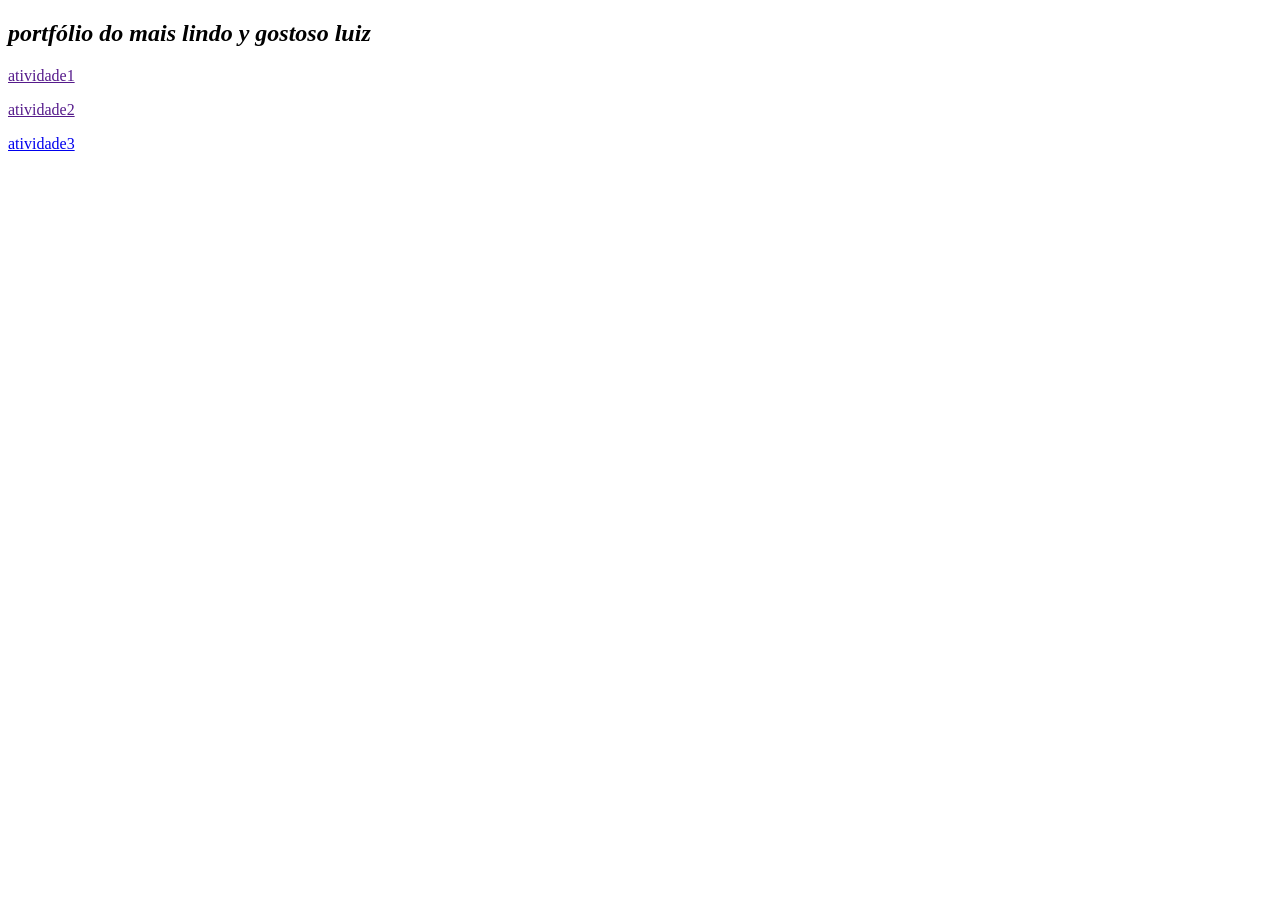
==== index.html @ 536ff212 "Add files via upload" ====
<!DOCTYPE html>
<html lang="en">
<head>
    <meta charset="UTF-8">
    <meta name="viewport" content="width=device-width, initial-scale=1.0">
    <title>Document</title>
</head>
<body>
    <h2><i>portfólio do mais lindo y gostoso luiz</i></h2>
    <a href=""><p>atividade1</p></a>
<a href=""><p>atividade2</p></a>
<a href="atividade3/index.html"><p>atividade3</p></a>
</body>
</html>
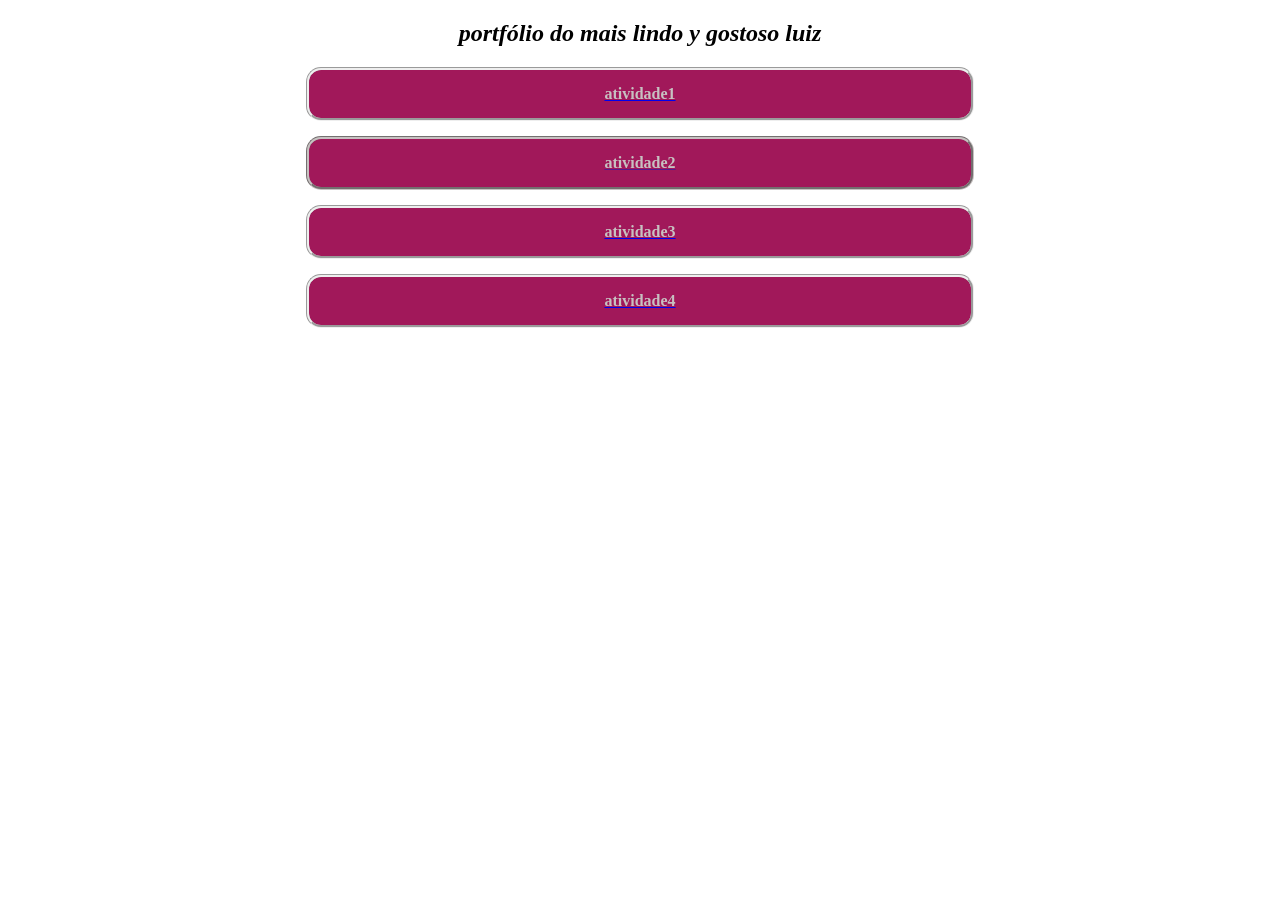
==== commit 80342fff: "Add files via upload" ====
--- a/index.html
+++ b/index.html
@@ -4,11 +4,15 @@
     <meta charset="UTF-8">
     <meta name="viewport" content="width=device-width, initial-scale=1.0">
     <title>Document</title>
+    <link rel="stylesheet" href="style.css">
 </head>
+
 <body>
     <h2><i>portfólio do mais lindo y gostoso luiz</i></h2>
-    <a href=""><p>atividade1</p></a>
+    <a href="atividade1/index.html"><p>atividade1</p></a>
 <a href=""><p>atividade2</p></a>
 <a href="atividade3/index.html"><p>atividade3</p></a>
+<a href="atividade4/index.html"><p>atividade4</p></a>
 </body>
+
 </html>
--- a/style.css
+++ b/style.css
@@ -0,0 +1,22 @@
+a p{
+
+background-color:rgb(161, 24, 90) ;
+width: 50% ;
+padding: 15px ;
+color: rgb(199, 193, 193);
+font-weight: bold;
+border-style: groove;
+border-radius: 15px;
+text-align: center;
+transition: 1s all;
+cursor: pointer;
+margin: 15px auto;
+}
+body{
+    text-align: center;
+}
+a p:hover{
+    background-color: aqua;
+    transform: scale(1.1);
+    transform: rotate(5deg);
+}
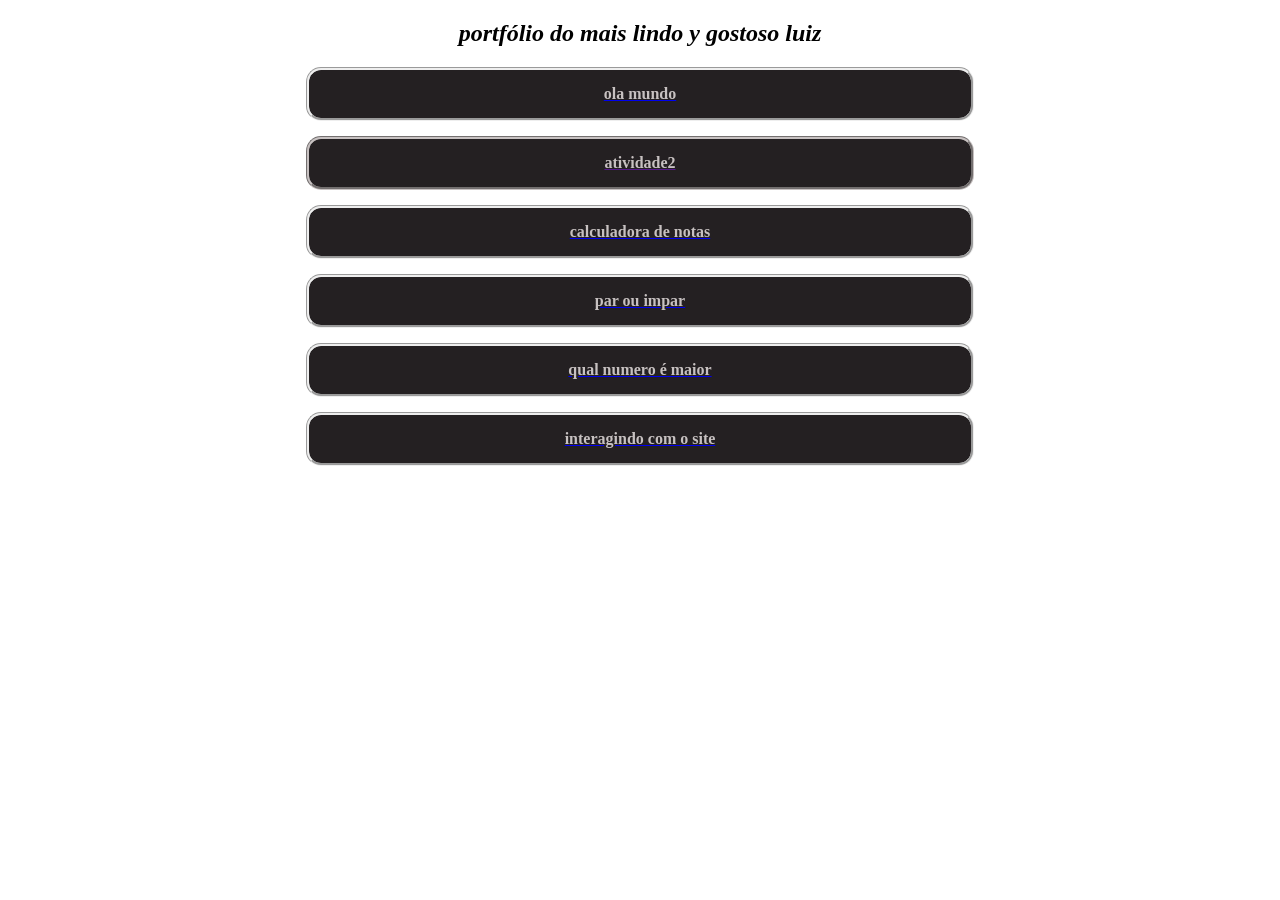
==== commit 0b83f426: "Add files via upload" ====
--- a/index.html
+++ b/index.html
@@ -9,10 +9,11 @@
 
 <body>
     <h2><i>portfólio do mais lindo y gostoso luiz</i></h2>
-    <a href="atividade1/index.html"><p>atividade1</p></a>
+    <a href="atividade1/index.html"><p>ola mundo</p></a>
 <a href=""><p>atividade2</p></a>
-<a href="atividade3/index.html"><p>atividade3</p></a>
-<a href="atividade4/index.html"><p>atividade4</p></a>
-</body>
+<a href="atividade3/index.html"><p>calculadora de notas</p></a>
+<a href="atividade4/index.html"><p>par ou impar</p></a>
+<a href="atividade5/index.html"><p>qual numero é maior</p></a>
+<a href="atividade6/index.html"><p>interagindo com o site</p></a>
 
 </html>
--- a/style.css
+++ b/style.css
@@ -1,6 +1,6 @@
 a p{
 
-background-color:rgb(161, 24, 90) ;
+background-color:rgb(36, 32, 34) ;
 width: 50% ;
 padding: 15px ;
 color: rgb(199, 193, 193);
@@ -16,7 +16,7 @@
     text-align: center;
 }
 a p:hover{
-    background-color: aqua;
+    background-color: rgb(75, 85, 85);
     transform: scale(1.1);
     transform: rotate(5deg);
 }
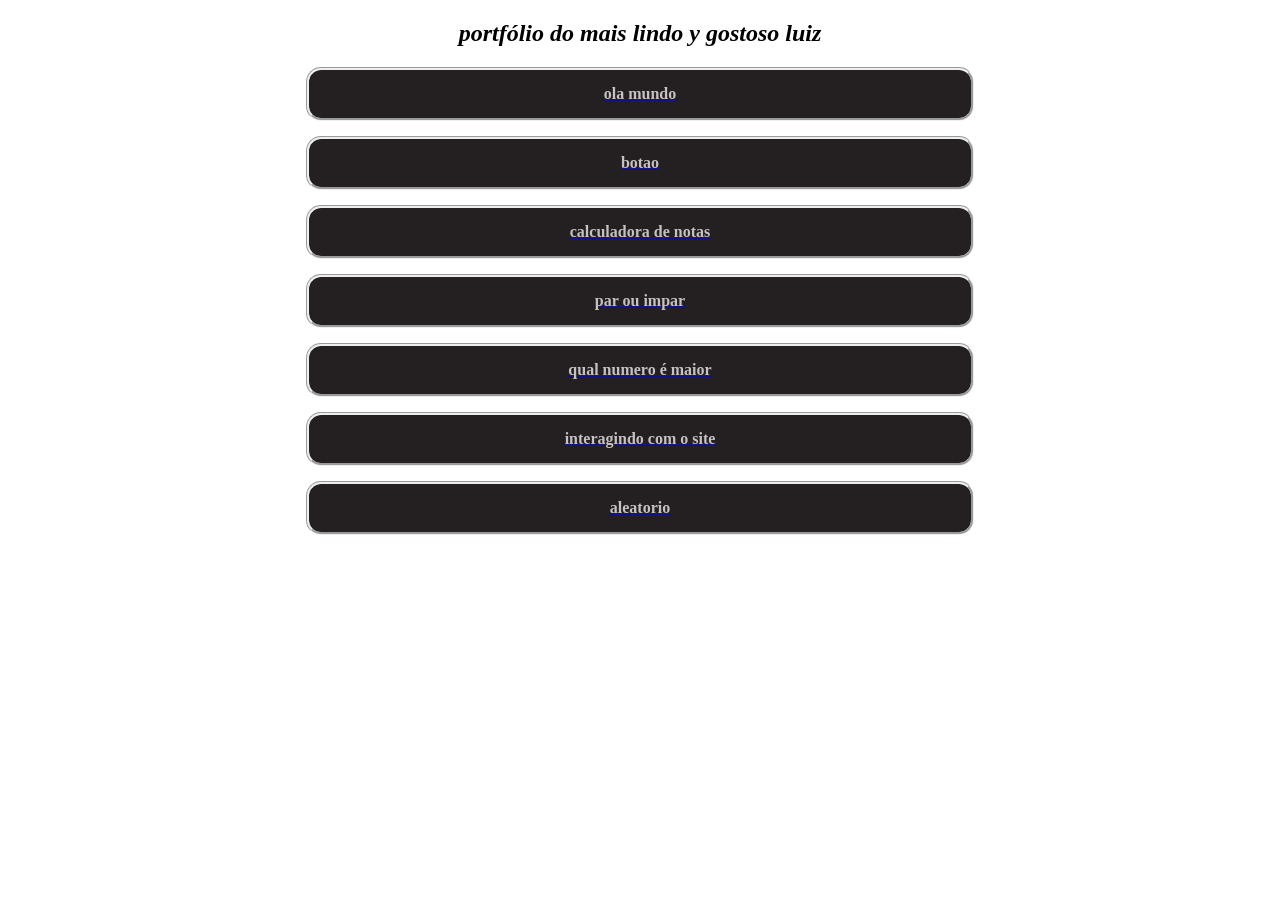
==== commit a70f202f: "Add files via upload" ====
--- a/index.html
+++ b/index.html
@@ -10,10 +10,11 @@
 <body>
     <h2><i>portfólio do mais lindo y gostoso luiz</i></h2>
     <a href="atividade1/index.html"><p>ola mundo</p></a>
-<a href=""><p>atividade2</p></a>
+<a href="atividade2/index.html"><p>botao</p></a>
 <a href="atividade3/index.html"><p>calculadora de notas</p></a>
 <a href="atividade4/index.html"><p>par ou impar</p></a>
 <a href="atividade5/index.html"><p>qual numero é maior</p></a>
 <a href="atividade6/index.html"><p>interagindo com o site</p></a>
+<a href="atividade7/index.html"><p>aleatorio</p></a>
 
 </html>
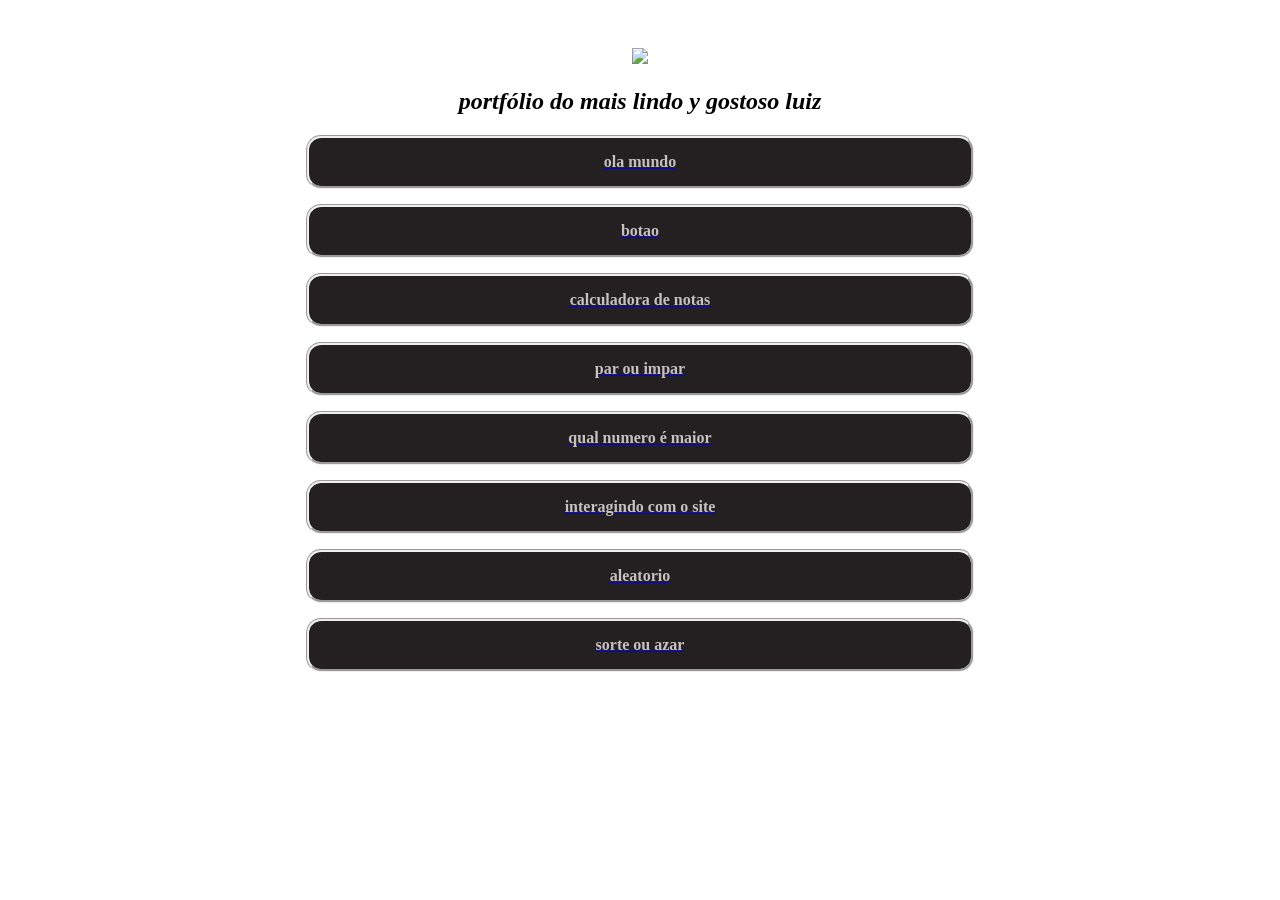
==== commit 21e3f9ea: "Add files via upload" ====
--- a/index.html
+++ b/index.html
@@ -8,6 +8,7 @@
 </head>
 
 <body>
+    <img src="https://encrypted-tbn0.gstatic.com/images?q=tbn:ANd9GcQCKBK0FO6srQCPYUq7cuT4esFvMkawKslbeCAfJb9GUV35GKNzcYk83-CF&s=10">
     <h2><i>portfólio do mais lindo y gostoso luiz</i></h2>
     <a href="atividade1/index.html"><p>ola mundo</p></a>
 <a href="atividade2/index.html"><p>botao</p></a>
@@ -16,5 +17,8 @@
 <a href="atividade5/index.html"><p>qual numero é maior</p></a>
 <a href="atividade6/index.html"><p>interagindo com o site</p></a>
 <a href="atividade7/index.html"><p>aleatorio</p></a>
+<a href="atividade8/index.html"><p>sorte ou azar
+    
+</p></a>
 
 </html>
--- a/style.css
+++ b/style.css
@@ -19,4 +19,8 @@
     background-color: rgb(75, 85, 85);
     transform: scale(1.1);
     transform: rotate(5deg);
+}
+img{
+    margin-top: 40px;
+    width: 175px;
 }
